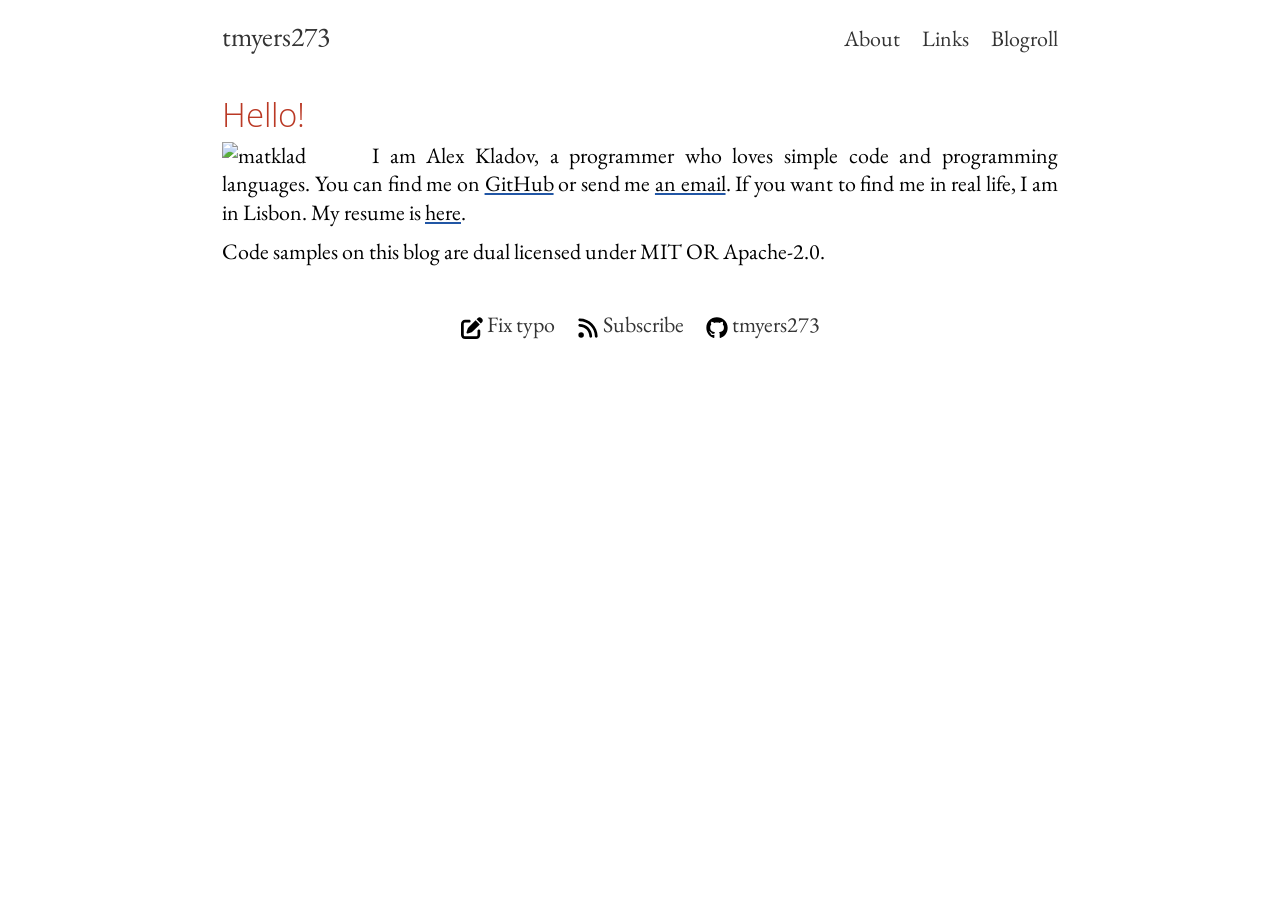
==== about.html @ 4c5b8614 "deploy: b45cdbcfda0cb3938e386c04c7e0c0dadbd2497e" ====
<!DOCTYPE html>
<html lang='en-US'>
<head>
  <meta charset='utf-8'>
  <meta name="viewport" content="width=device-width, initial-scale=1">
  <title>tmyers273</title>
  <meta name="description" content="Yet another programming blog by Tom Myers aka tmyers273.">
  <link rel="icon" href="/favicon.png" type="image/png">
  <link rel="icon" href="/favicon.svg" type="image/svg+xml">
  <link rel="canonical" href="https://matklad.github.io/about">
  <link rel="alternate" type="application/rss+xml" title="tmyers273" href="https://matklad.github.io/feed.xml">
  <style>
  @font-face {
    font-family: 'Open Sans'; src: url('/css/OpenSans-300-Normal.woff2') format('woff2');
    font-weight: 300; font-style: normal;
  }
  @font-face {
    font-family: 'JetBrains Mono'; src: url('/css/JetBrainsMono-400-Normal.woff2') format('woff2');
    font-weight: 400; font-style: normal;
  }
  @font-face {
    font-family: 'JetBrains Mono'; src: url('/css/JetBrainsMono-700-Normal.woff2') format('woff2');
    font-weight: 700; font-style: normal;
  }
  @font-face {
    font-family: 'EB Garamond'; src: url('/css/EBGaramond-400-Normal.woff2') format('woff2');
    font-weight: 400; font-style: normal;
  }
  @font-face {
    font-family: 'EB Garamond'; src: url('/css/EBGaramond-400-Italic.woff2') format('woff2');
    font-weight: 400; font-style: italic;
  }
  @font-face {
    font-family: 'EB Garamond'; src: url('/css/EBGaramond-700-Normal.woff2') format('woff2');
    font-weight: 700; font-style: normal;
  }
  @font-face {
    font-family: 'EB Garamond'; src: url('/css/EBGaramond-700-Italic.woff2') format('woff2');
    font-weight: 700; font-style: italic;
  }

  * { box-sizing: border-box; margin: 0; padding: 0; margin-block-start: 0; margin-block-end: 0; }

  body {
    max-width: 80ch;
    padding: 2ch;
    margin-left: auto;
    margin-right: auto;
  }

  header { margin-bottom: 2rem; }
  header > nav { display: flex; column-gap: 2ch; align-items: baseline; flex-wrap: wrap; }
  header a { font-style: normal; color: rgba(0, 0, 0, .8); text-decoration: none; }
  header a:hover { color: rgba(0, 0, 0, .8); text-decoration: underline; }
  header .title { font-size: 1.25em; flex-grow: 2; }

  footer { margin-top: 2rem; }
  footer > p { display: flex; column-gap: 2ch; justify-content: center; flex-wrap: wrap; }
  footer a { color: rgba(0, 0, 0, .8); text-decoration: none; white-space: nowrap; }
  footer i { vertical-align: middle; color: rgba(0, 0, 0, .8) }

  </style>

  <link rel="stylesheet" href="/css/main.css">
  
</head>

<body>
  <header>
    <nav>
      <a class="title" href="/">tmyers273</a>
      <a href="/about.html">About</a>
      <a href="/links.html">Links</a>
      <a href="/blogroll.html">Blogroll</a>
    </nav>
  </header>

  <main>
  <section id="Hello">

    <h2>
    <a href="#Hello"><span>Hello!</span> </a>
    </h2>
<p><img alt="matklad" src="https://avatars.githubusercontent.com/u/1711539?v=4" class="about-ava" width="128">
<span>I am Alex Kladov, a programmer who loves simple code and programming languages.</span>
<span>You can find me on </span><a href="https://github.com/matklad"><span>GitHub</span></a><span> or send me </span><a href="mailto:aleksey.kladov+blog@gmail.com"><span>an email</span></a><span>.</span>
<span>If you want to find me in real life, I am in Lisbon. My resume is </span><a href="/resume.html"><span>here</span></a><span>.</span></p>
<p><span>Code samples on this blog are dual licensed under MIT OR Apache-2.0.</span></p>
</section>

  </main>

  <footer>
    <p>
      <a href="https://github.com/tmyers273/blog3/edit/master/content/about.dj">
        <svg class="icon"><use href="/assets/icons.svg#edit"/></svg>
        Fix typo
      </a>
      <a href="/feed.xml">
        <svg class="icon"><use href="/assets/icons.svg#rss"/></svg>
        Subscribe
      </a>
      <a href="https://github.com/tmyers273">
        <svg class="icon"><use href="/assets/icons.svg#github"/></svg>
        tmyers273
      </a>
    </p>
  </footer>
</body>

</html>
---- css/main.css ----
html { font-family: "EB Garamond", serif; font-size: 22px; line-height: 1.3em; }

h1     { margin-bottom: 0.75rem; }
h2, h3 { margin-bottom: 0.5rem; }
section { margin-top: 1rem; }
p, table, ol, ul, figure, aside, dl, hr { margin-bottom: 0.5rem; }

sup, sub { line-height: 0; }
svg.icon { width: 1rem; height: 1rem; vertical-align: middle; }

h1, h2, h3 {
    font-family: "Open Sans", sans-serif;
    font-weight: 300;
    color: #ba3925;
    text-rendering: optimizeLegibility;
    line-height: 1em;
}
h1, h2 { font-size: 1.5rem; }
h3 { font-size: 1.2rem;}

section:target > :is(h1, h2, h3)         { position: relative; }
section:target > :is(h1, h2, h3)::before { position: absolute; left: -1.2ch; content: "§"; }
:is(h1, h2, h3) > a { color: inherit; text-decoration:none }
:is(h1, h2, h3) > a:hover { color: inherit; text-decoration:none }


/* Block */

img, video { display: inline-block; vertical-align: middle; max-width: 100%; height: auto; }
figure > img, figure > video { display: block; margin-left: auto; margin-right: auto; }

p { hyphens: auto; -webkit-hyphens: auto; text-align: justify; }
figure.blockquote { padding-left: 1em; border-left: 3px solid #ba3925; }
figure.blockquote > figcaption { text-align: right; }

table { border-collapse: collapse; background: #fff;  }
table, td, th { border: 1px solid #dedede; }
td, th { padding: 0.5625em 0.625em }

ol, ul, dd { margin-left: 3ch; }
ul { list-style-type: circle;}
.roman { list-style-type: lower-roman; }

dt { font-weight: bold; }

aside.admn { display: flex; flex-direction: row; align-items: center; }
aside.admn > svg.icon { flex-shrink: 0; width: 2rem; height: 2rem; fill: #19407c; }
aside.admn.warn > svg.icon { fill: #ba3925; }
aside.admn > div { padding-left: 1ch; margin-left: 1ch; border-left: 1px solid #dddddf }

aside.block {
    border-style: solid; border-width: 1px; border-radius: 4px; border-color: #dbdbd6;
    padding: 1em;
    background: #f3f3f2;
}
aside.block > .title {
    font-family: "Open Sans", sans-serif; font-size: 1.5rem; color: #7a2518;
    text-align: center;
    margin-top: 0; margin-bottom: 0.5rem;
}
aside.block > :last-child { margin-bottom: 0; }

details { padding-left: 1em; border-left: 3px solid #19407c; }

pre { line-height: 1rem;}
code {
    font-family: "JetBrains Mono", monospace; font-variant-ligatures: none; font-size: 0.75em;
    color: rgba(0, 0, 0, .9);
}
figcaption.title {
    font-style: italic; font-weight: 400;
    line-height: 1.45;
    color: #7a2518;
    margin-top: 0; margin-bottom: 0.25em;
}
figure.code-block > pre > code {
    display: flex; flex-direction: column;
    overflow-x: auto; overflow-y: clip;
    counter-reset: line;
}
figure.code-block > pre > code > .line { counter-increment: line; }
figure.code-block > pre > code > .line:before {
    content: counter(line);
    display: inline-block;
    width: 3ch; padding-right: 0.5ch; margin-right: 1ch;
    text-align: right;
    opacity: .35;
    border-right: 1px solid black;
}
ol.callout { list-style: none; counter-reset: callout; }
ol.callout > li { position: relative; }
ol.callout > li::before {
    counter-increment: callout; content: counter(callout);
    position: absolute; top: 0.2rem; left: -1.1rem;
}
i.callout::after {
    content: attr(data-value);
}
ol.callout > li::before, i.callout::after {
    font-family: "JetBrains Mono"; font-style: normal; font-size: 0.75rem; font-weight: bold;
    display: inline-block; width: 0.9rem; height: 0.9rem; line-height: 0.9rem;
    border-radius: 100%;
    background-color: black;
    color: white;
    text-align: center;
}

.two-col { display: flex; flex-direction: row; }
.two-col > *:first-child { flex: 30%; }
.two-col > *:last-child { flex: 30%; }

hr { border: solid #dddddf; border-width: 1px 0 0; height: 0; }

/* Inline */

p>code { white-space: nowrap; } /* Sadly, overflow-wrap: anywhere doesn't compose with this */
.display { display: block; margin: 1em 0; text-align: center }

a { text-decoration-color: #2156a5; color: black; }
a:hover, a:focus { color: #2156a5; fill: #2156a5; }
a.url { word-break: break-all; }

kbd > kbd {
    display: inline-block;
    font-family: "JetBrains Mono", monospace; font-variant-ligatures: none; font-size: .65em;
    line-height: 1.45;
    color: rgba(0, 0, 0, .8); background: #f7f7f7; border: 1px solid #ccc; border-radius: 3px; box-shadow: 0 1px 0 rgb(0 0 0 / 20%), 0 0 0 0.1em #fff inset;
    margin: 0 0.15em; padding: 0.2em 0.5em; top: -0.1em;
    vertical-align: middle; position: relative; white-space: nowrap;
}

dfn, .small-caps { font-style: normal; font-variant: small-caps; }

.meta { display: block; display: block; color: #828282; font-family: "Open Sans", sans-serif; font-size: 1rem;}

.menu { font-weight: bold; }

/* Special Cases */

.post-list      { margin-left: 0; list-style: none; }
.post-list > li { margin-top: 1em; }
.post-list h2   { margin-top: 0; }
.post-list a       { color: #ba3925; text-decoration: none; display: block; }
.post-list a:hover { color: #ba3925; text-decoration: underline; }

.about-ava { float: left; margin-right: 2ch; display: inline;}

/* Highlighting */

.hl-keyword, .hl-literal { color: #000000; font-weight: bold; }
.hl-type    { color: #0086B3; }
.hl-tag     { color: #000080; }
.hl-title.function_ { color: #990000; font-weight: bold; }
.hl-title.class_{ color: #445588; font-weight: bold; }
.hl-comment { color: #008000; font-style: italic; }
.hl-built_in, .hl-meta { color: #3c5d5d; font-weight: bold; }
.hl-number { color: #009999; }
.hl-string { color: #d14; }
.hl-output { color: #2156a5; }
.hl-subst { color: rgba(0, 0, 0, .9); }
.hl-attr, .hl-symbol { color: #008080; }
.hl-line { background-color: #ffc; }
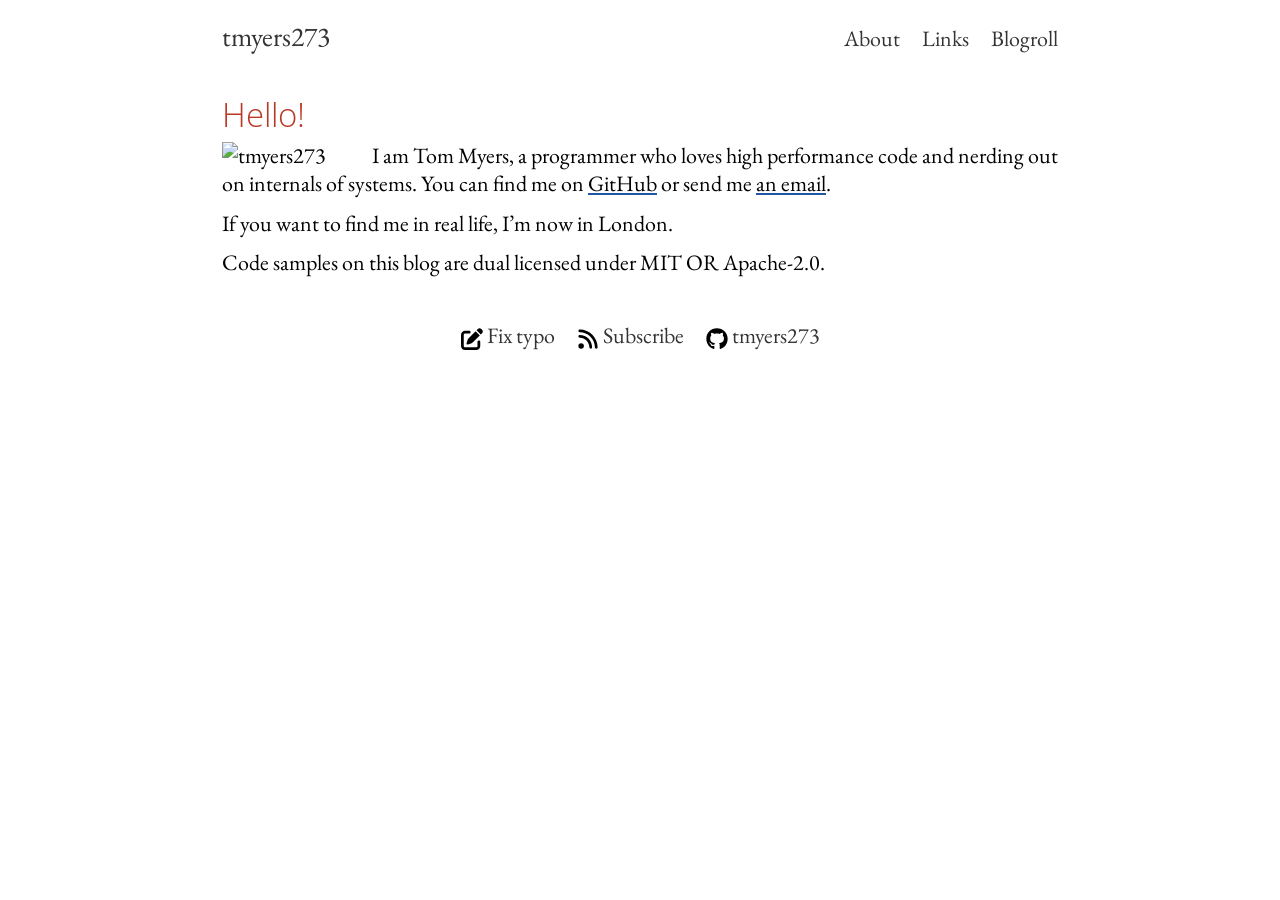
==== commit 52b49559: "deploy: 0aff678c975e66522f2b7227d90a834317bb866e" ====
--- a/about.html
+++ b/about.html
@@ -82,10 +82,14 @@
     <h2>
     <a href="#Hello"><span>Hello!</span> </a>
     </h2>
-<p><img alt="matklad" src="https://avatars.githubusercontent.com/u/1711539?v=4" class="about-ava" width="128">
-<span>I am Alex Kladov, a programmer who loves simple code and programming languages.</span>
-<span>You can find me on </span><a href="https://github.com/matklad"><span>GitHub</span></a><span> or send me </span><a href="mailto:aleksey.kladov+blog@gmail.com"><span>an email</span></a><span>.</span>
-<span>If you want to find me in real life, I am in Lisbon. My resume is </span><a href="/resume.html"><span>here</span></a><span>.</span></p>
+
+<figure>
+
+<img alt="tmyers273" src="https://avatars.githubusercontent.com/u/10467493?s=400&amp;u=58ec8e303fdb863dd86923248ff96175932818c4&amp;v=4" class="about-ava" width="128">
+</figure>
+<p><span>I am Tom Myers, a programmer who loves high performance code and nerding out on internals of systems.</span>
+<span>You can find me on </span><a href="https://github.com/tmyers273"><span>GitHub</span></a><span> or send me </span><a href="mailto:tmyers273+blog@gmail.com"><span>an email</span></a><span>.</span></p>
+<p><span>If you want to find me in real life, I</span>&rsquo;<span>m now in London.</span></p>
 <p><span>Code samples on this blog are dual licensed under MIT OR Apache-2.0.</span></p>
 </section>
 
